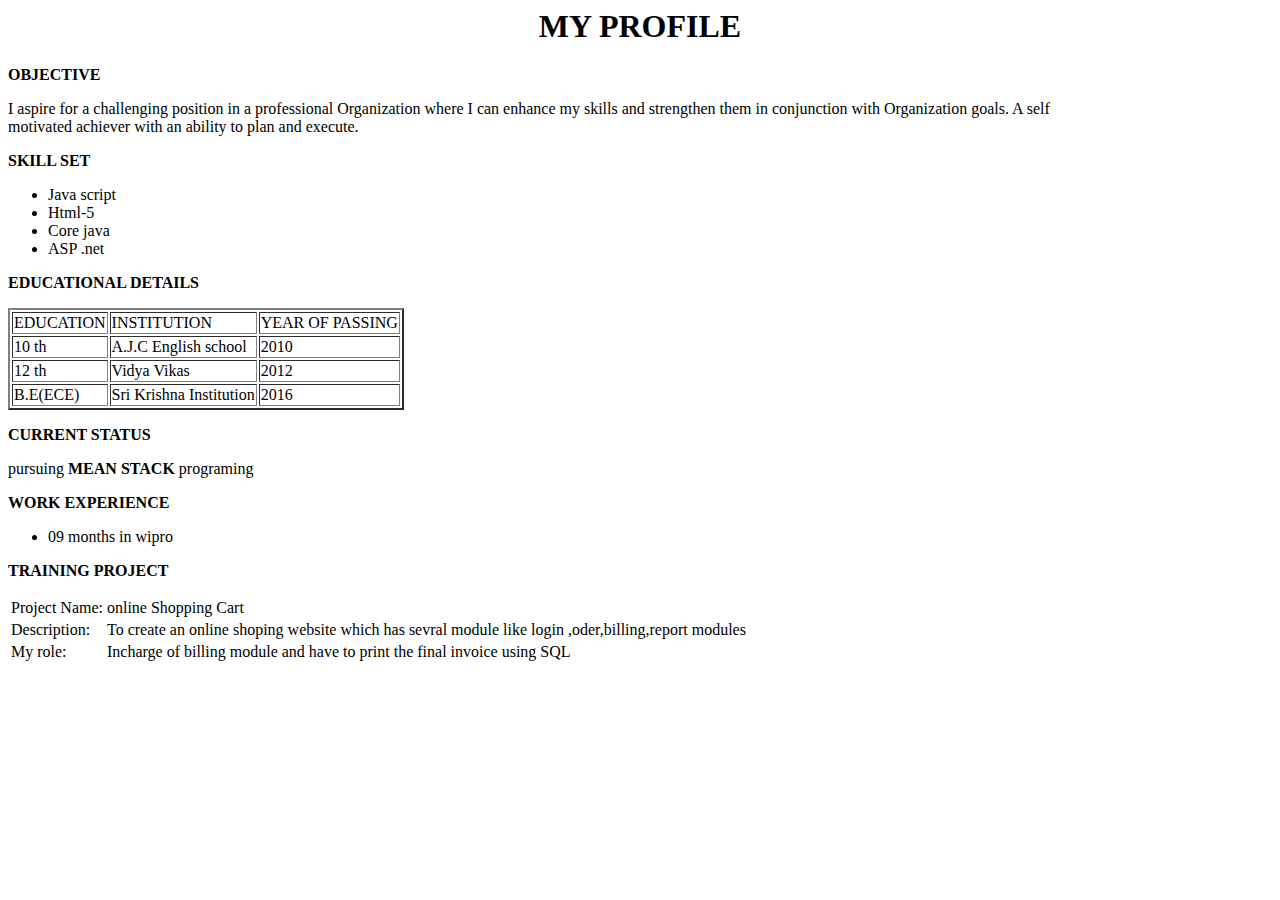
==== index.html @ b3e33867 "second commit" ====
<html>
<head>
  <title > My Profile</title>
  <link rel="stylesheet" href="one.css">
  </head>
  <body>
  <h1 style="text-align: center"> MY PROFILE</h1>
  <b><p style="text-align: left ">OBJECTIVE</p></b>
  <p class="heading">  I aspire for a challenging position in a professional Organization where I can enhance my
skills and strengthen them in conjunction with Organization goals. A self motivated
achiever with an ability to plan and execute.</p>
  <p><b> SKILL SET </p></b>
  <ul>
  <li>Java script</li>
  <li>Html-5</li>
  <li>Core java</li>
  <li>ASP .net </li>
   </ul>
<p><b>EDUCATIONAL DETAILS</b></p>
<table border="2px" >
<tr>
	<td>EDUCATION</td>
	<td>INSTITUTION</td>
	<td> YEAR OF PASSING</td>
</tr>
<tr>
<td>10 th</td>
<td>A.J.C English school</td>
<td> 2010</td>
</tr>
<tr>
<td>12 th</td>
<td>Vidya Vikas</td>
<td> 2012</td>
</tr>
<tr>
<td> B.E(ECE)</td>
<td>Sri Krishna Institution</td>
<td> 2016</td>
</tr>

</table>
<p><b>CURRENT STATUS</b></p>
<p class="heading"> pursuing <strong> MEAN STACK </strong>programing</p>
<p><b>WORK EXPERIENCE</b></p>
<ul>
<li>09 months in wipro</li>
</ul>
<p><b>TRAINING PROJECT</b></p>
<table>
<tr>
<td>Project Name:
</td>
<td>online Shopping Cart</td>
</tr>
<tr>
<td>Description:
</td>
<td>To create an online shoping website which has sevral module like login ,oder,billing,report modules</td>
</tr>
<tr>
<td>My role:
</td>
<td>Incharge of billing module and have to print the final invoice using SQL </td>
</tr>


</table>




  </body>
</html>
---- one.css ----
.heading
{
	padding-right: 200px;
}
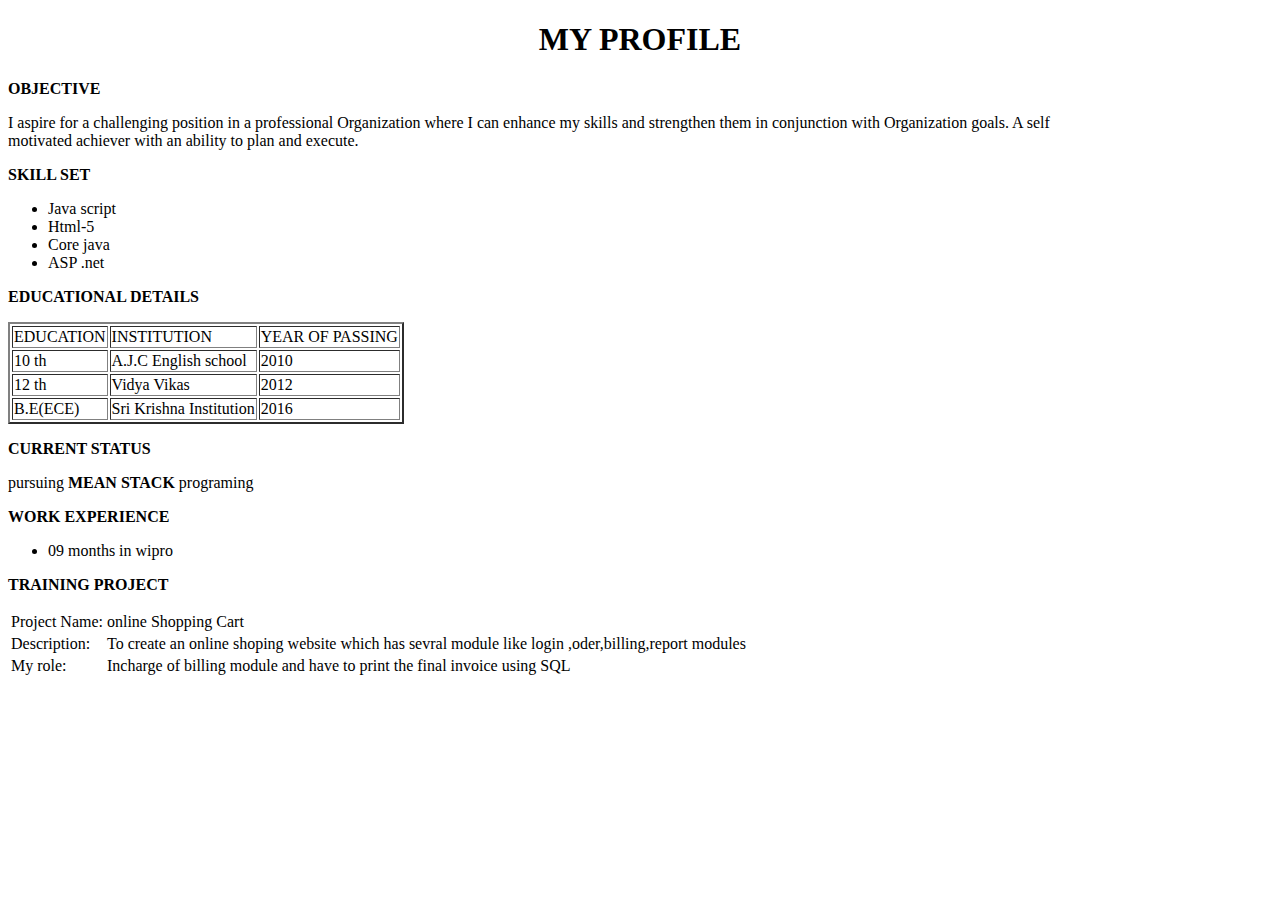
==== commit 7c35e7c5: "third commit" ====
--- a/index.html
+++ b/index.html
@@ -1,22 +1,23 @@
-<html>
+<!DOCTYPE html>
 <head>
+<meta charset="utf-8" /> 
   <title > My Profile</title>
   <link rel="stylesheet" href="one.css">
   </head>
   <body>
   <h1 style="text-align: center"> MY PROFILE</h1>
-  <b><p style="text-align: left ">OBJECTIVE</p></b>
+     <p style="text-align: left "><b>OBJECTIVE</b></p>
   <p class="heading">  I aspire for a challenging position in a professional Organization where I can enhance my
 skills and strengthen them in conjunction with Organization goals. A self motivated
 achiever with an ability to plan and execute.</p>
-  <p><b> SKILL SET </p></b>
+    <p> <b> SKILL SET  </b> </p>
   <ul>
   <li>Java script</li>
   <li>Html-5</li>
   <li>Core java</li>
   <li>ASP .net </li>
    </ul>
-<p><b>EDUCATIONAL DETAILS</b></p>
+    <p><b>EDUCATIONAL DETAILS</b></p>
 <table border="2px" >
 <tr>
 	<td>EDUCATION</td>
